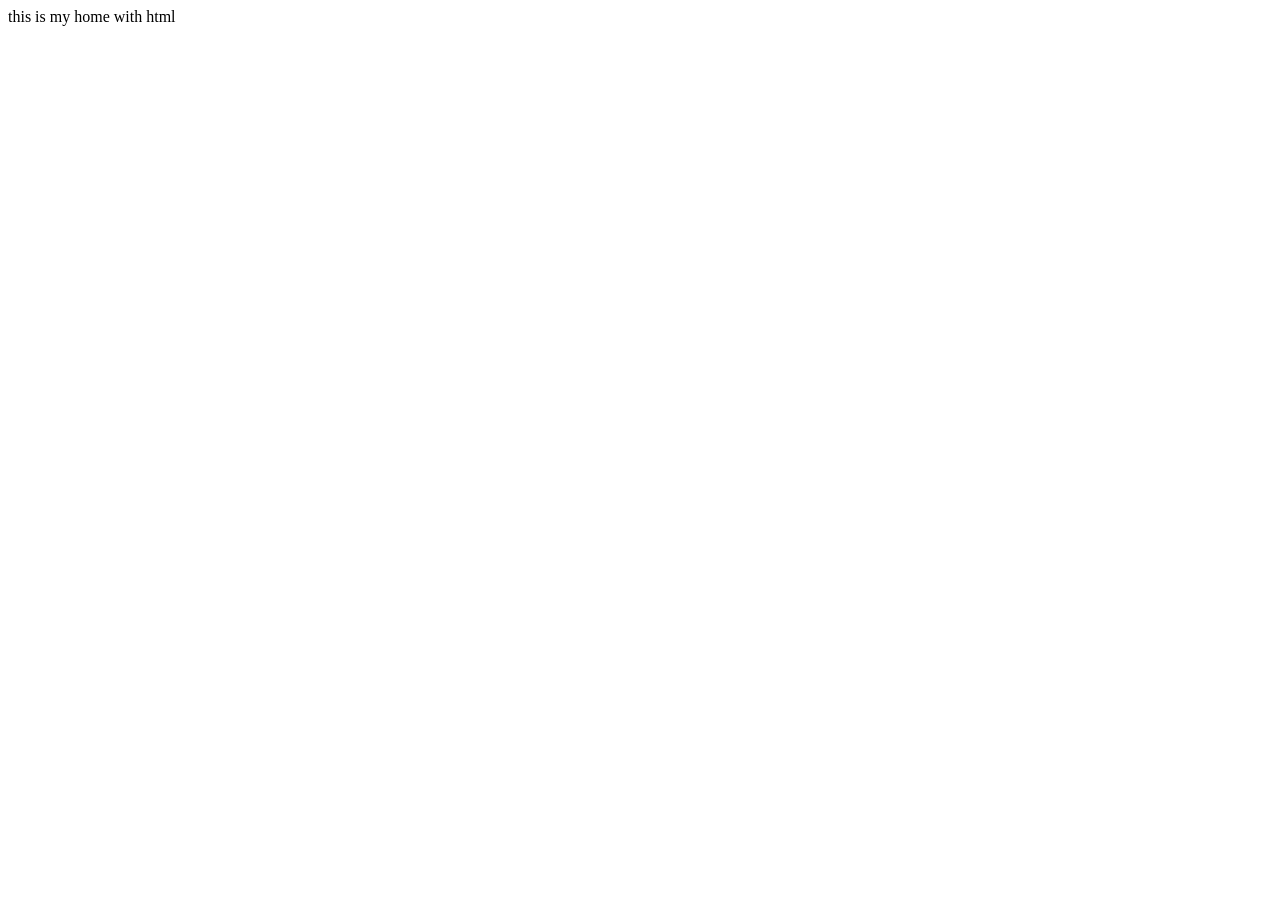
==== django_eportfolio/templates/home.html @ 99f4d029 "dynamic : 2" ====
<!DOCTYPE html>
<html lang="en">
<head>
    <meta charset="UTF-8">
    <meta http-equiv="X-UA-Compatible" content="IE=edge">
    <meta name="viewport" content="width=device-width, initial-scale=1.0">
    <title>Home</title>
</head>
<body>
    this is my home with html
</body>
</html>
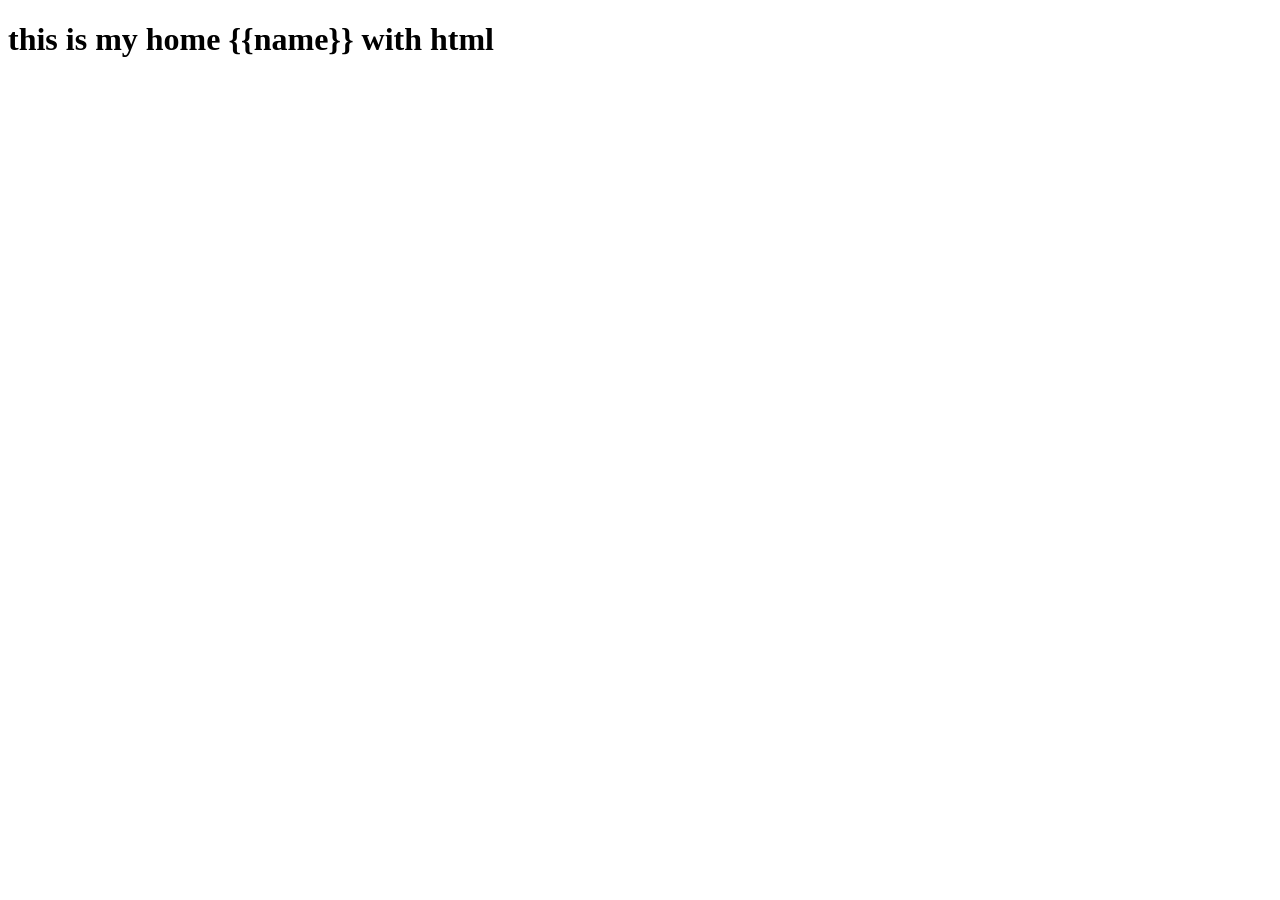
==== commit b63fc721: "django 3" ====
--- a/django_eportfolio/templates/home.html
+++ b/django_eportfolio/templates/home.html
@@ -7,6 +7,6 @@
     <title>Home</title>
 </head>
 <body>
-    this is my home with html
+    <h1>this is my home {{name}} with html</h1>
 </body>
 </html>
